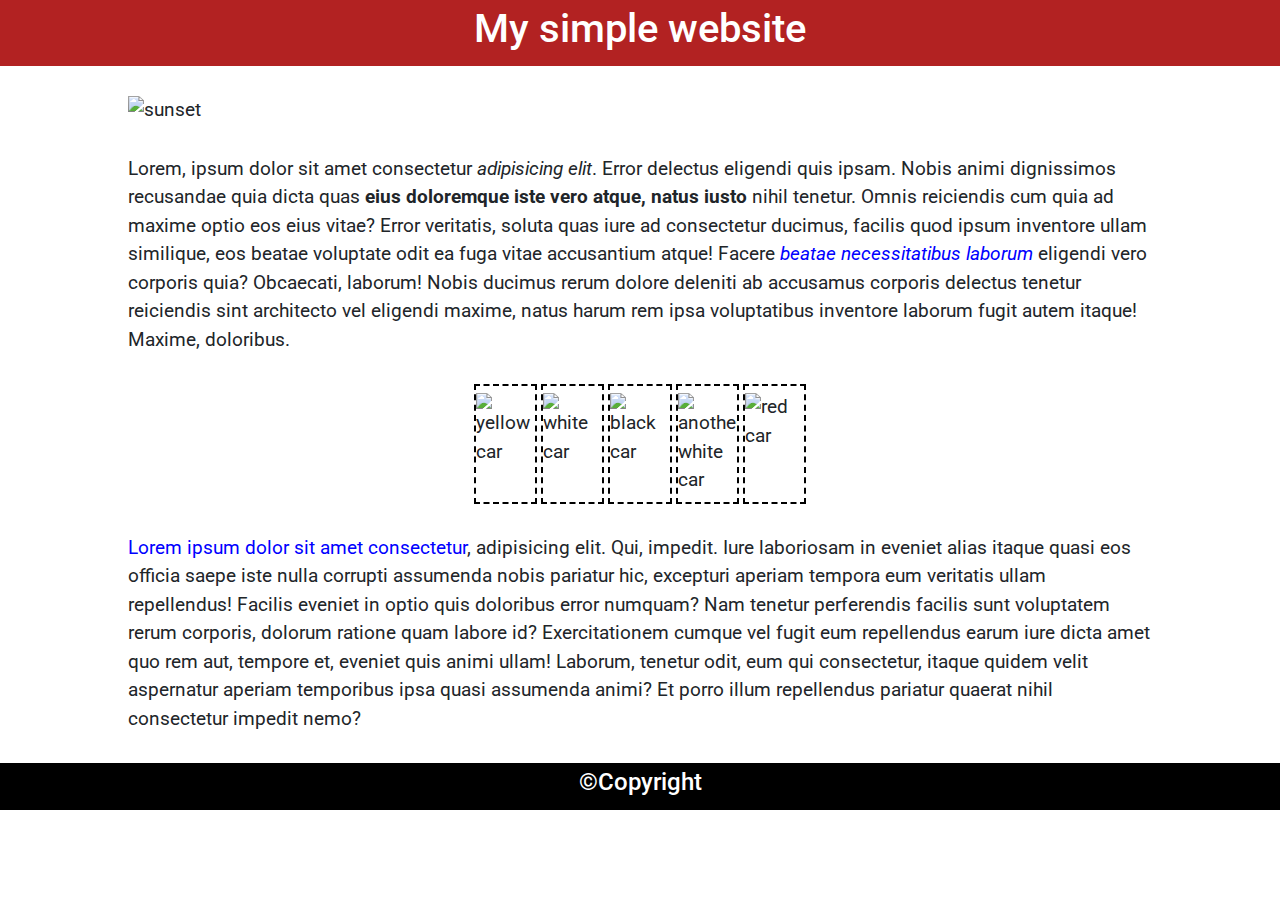
==== csstask-1.html @ 280be521 "csstask-1.html" ====
<!DOCTYPE html>
<html lang="en">
<head>
    <meta charset="UTF-8">
    <meta name="viewport" content="width=device-width, initial-scale=1.0">
    <link rel="stylesheet" href="https://use.fontawesome.com/releases/v5.8.2/css/all.css" crossorigin="anonymous">
    <link rel="stylesheet" href="css/bootstrap.min.css">
    <link rel="stylesheet" href="css/csstask-1.min.css">
    <title>css task 1</title>
</head>
<body>
    <header>
        <div class="headerblock">
            <h1>My simple website</h1>
        </div>
    </header>

    <main>
        <div class="pic">
            <img src="img/sunset.jpg" alt="sunset">
        </div>

        <div class="text-1">
            Lorem, ipsum dolor sit amet consectetur <span id="ital">adipisicing elit</span>. 
            Error delectus eligendi quis ipsam. Nobis animi dignissimos recusandae quia dicta quas <span id="bold">eius doloremque iste vero atque, 
            natus iusto</span> nihil tenetur. Omnis reiciendis cum quia ad maxime optio eos eius vitae? Error veritatis, 
            soluta quas iure ad consectetur ducimus, facilis quod ipsum inventore ullam similique, 
            eos beatae voluptate odit ea fuga vitae accusantium atque! 
            Facere <span id="color">beatae necessitatibus laborum</span> eligendi vero corporis quia? 
            Obcaecati, laborum! Nobis ducimus rerum dolore deleniti ab accusamus corporis delectus tenetur 
            reiciendis sint architecto vel eligendi maxime, natus harum rem ipsa voluptatibus inventore laborum fugit autem itaque! 
            Maxime, doloribus.
        </div>

        <div class="smallpics">
            <div class="car">
                <img src="img/car01.jpg" alt="yellow car">
            </div>
            <div class="car">
                <img src="img/car02.jpg" alt="white car">
            </div>
            <div class="car">
                <img src="img/car03.jpg" alt="black car">
            </div>
            <div class="car">
                <img src="img/car04.jpg" alt="another white car">
            </div>
            <div class="car">
                <img src="img/car05.jpg" alt="red car">
            </div>
        </div>

        <div class="bottom-text">
            <span id="blue">Lorem ipsum dolor sit amet consectetur</span>, adipisicing elit. Qui, impedit. 
            Iure laboriosam in eveniet alias itaque quasi eos officia saepe iste nulla 
            corrupti assumenda nobis pariatur hic, excepturi aperiam tempora eum veritatis 
            ullam repellendus! Facilis eveniet in optio quis doloribus error numquam? 
            Nam tenetur perferendis facilis sunt voluptatem rerum corporis, dolorum ratione 
            quam labore id? Exercitationem cumque vel fugit eum repellendus earum iure 
            dicta amet quo rem aut, tempore et, eveniet quis animi ullam! Laborum, 
            tenetur odit, eum qui consectetur, itaque quidem velit aspernatur aperiam 
            temporibus ipsa quasi assumenda animi? Et porro illum repellendus pariatur 
            quaerat nihil consectetur impedit nemo?
        </div>
    </main>

    <footer>
        <div class="footerblock">
            <h4>&copy;Copyright</h4>
        </div>
    </footer>
</body>
</html>
---- css/csstask-1.min.css ----
@import url("https://fonts.googleapis.com/css2?family=Roboto+Condensed:ital,wght@0,300;0,400;0,700;1,300;1,400;1,700&family=Roboto:ital,wght@0,100;0,300;0,400;0,500;1,100;1,300;1,400;1,500&display=swap");body{font-family:'Roboto', sans-serif;font-size:19px}header .headerblock{background:#B22222;color:white;padding-bottom:5px;padding-top:5px}header .headerblock h1{text-align:center}main{margin-top:30px}main .pic img{width:80%;display:block;margin-left:auto;margin-right:auto}main .text-1{margin-top:30px;width:80%;margin-left:auto;margin-right:auto}main .text-1 #ital{font-style:italic}main .text-1 #bold{font-weight:700}main .text-1 #color{color:blue;font-style:italic}main .smallpics{margin-top:30px;display:flex;width:26%;margin-left:auto;margin-right:auto;justify-content:space-between}main .smallpics .car{width:19%;border:2px dashed black;padding-top:7px;padding-bottom:7px}main .smallpics .car img{width:100%;display:block;margin-left:auto;margin-right:auto}main .bottom-text{margin-top:30px;width:80%;margin-left:auto;margin-right:auto}main .bottom-text #blue{color:blue}footer .footerblock{margin-top:30px;margin-bottom:30px;background:black;color:white;padding-bottom:5px;padding-top:5px}footer .footerblock h4{text-align:center}
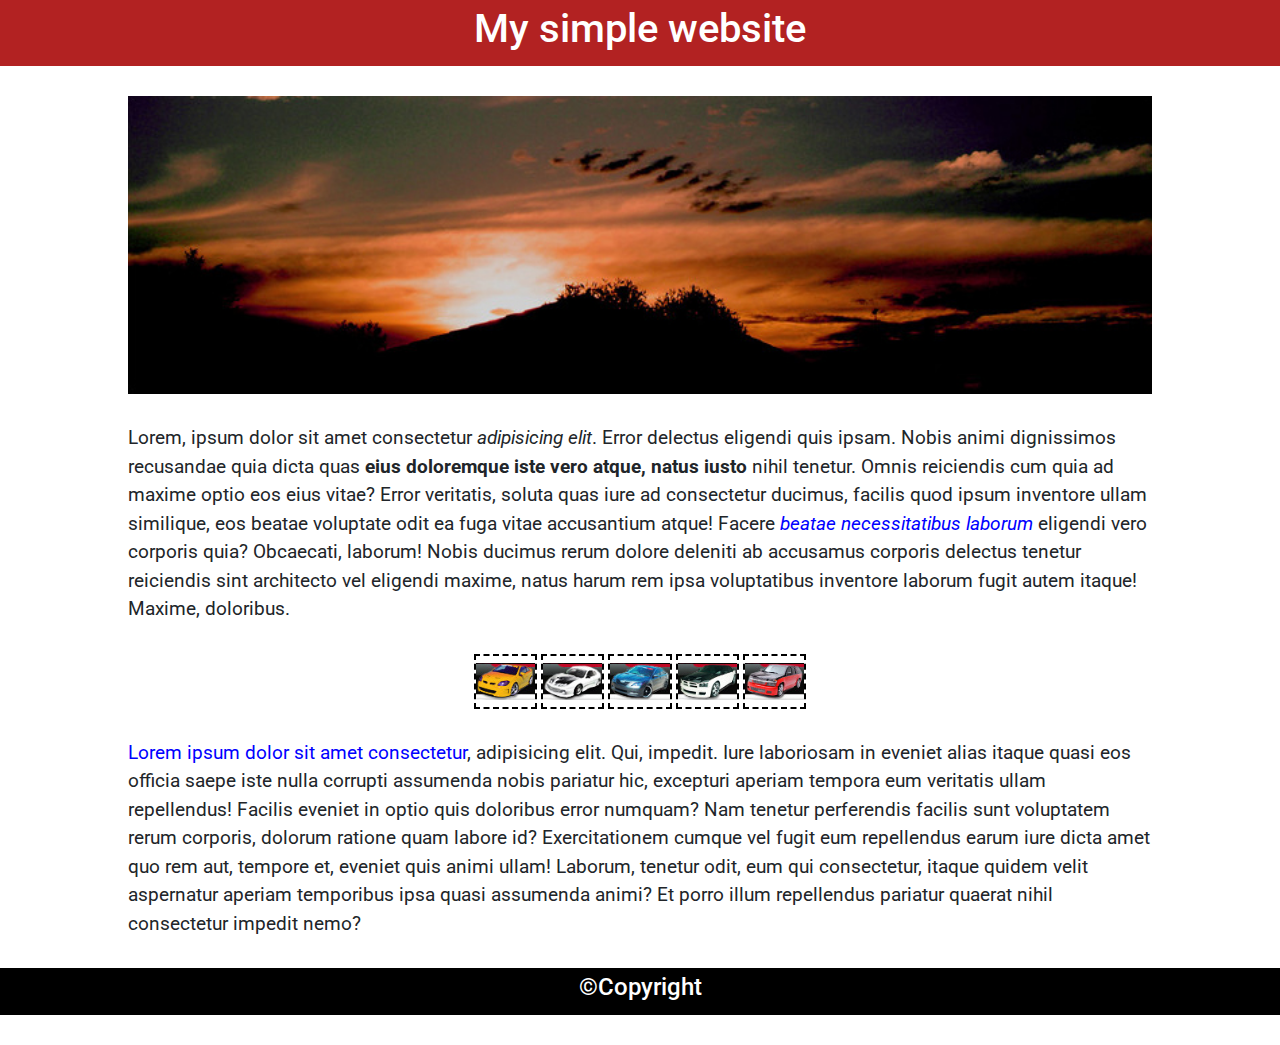
==== commit 598544f9: "zamena" ====
--- a/csstask-1.html
+++ b/csstask-1.html
@@ -17,7 +17,7 @@
 
     <main>
         <div class="pic">
-            <img src="img/sunset.jpg" alt="sunset">
+            <img src="/img/sunset.jpg" alt="sunset">
         </div>
 
         <div class="text-1">
@@ -34,19 +34,19 @@
 
         <div class="smallpics">
             <div class="car">
-                <img src="img/car01.jpg" alt="yellow car">
+                <img src="/img/car01.jpg" alt="yellow car">
             </div>
             <div class="car">
-                <img src="img/car02.jpg" alt="white car">
+                <img src="/img/car02.jpg" alt="white car">
             </div>
             <div class="car">
-                <img src="img/car03.jpg" alt="black car">
+                <img src="/img/car03.jpg" alt="black car">
             </div>
             <div class="car">
-                <img src="img/car04.jpg" alt="another white car">
+                <img src="/img/car04.jpg" alt="another white car">
             </div>
             <div class="car">
-                <img src="img/car05.jpg" alt="red car">
+                <img src="/img/car05.jpg" alt="red car">
             </div>
         </div>
 
